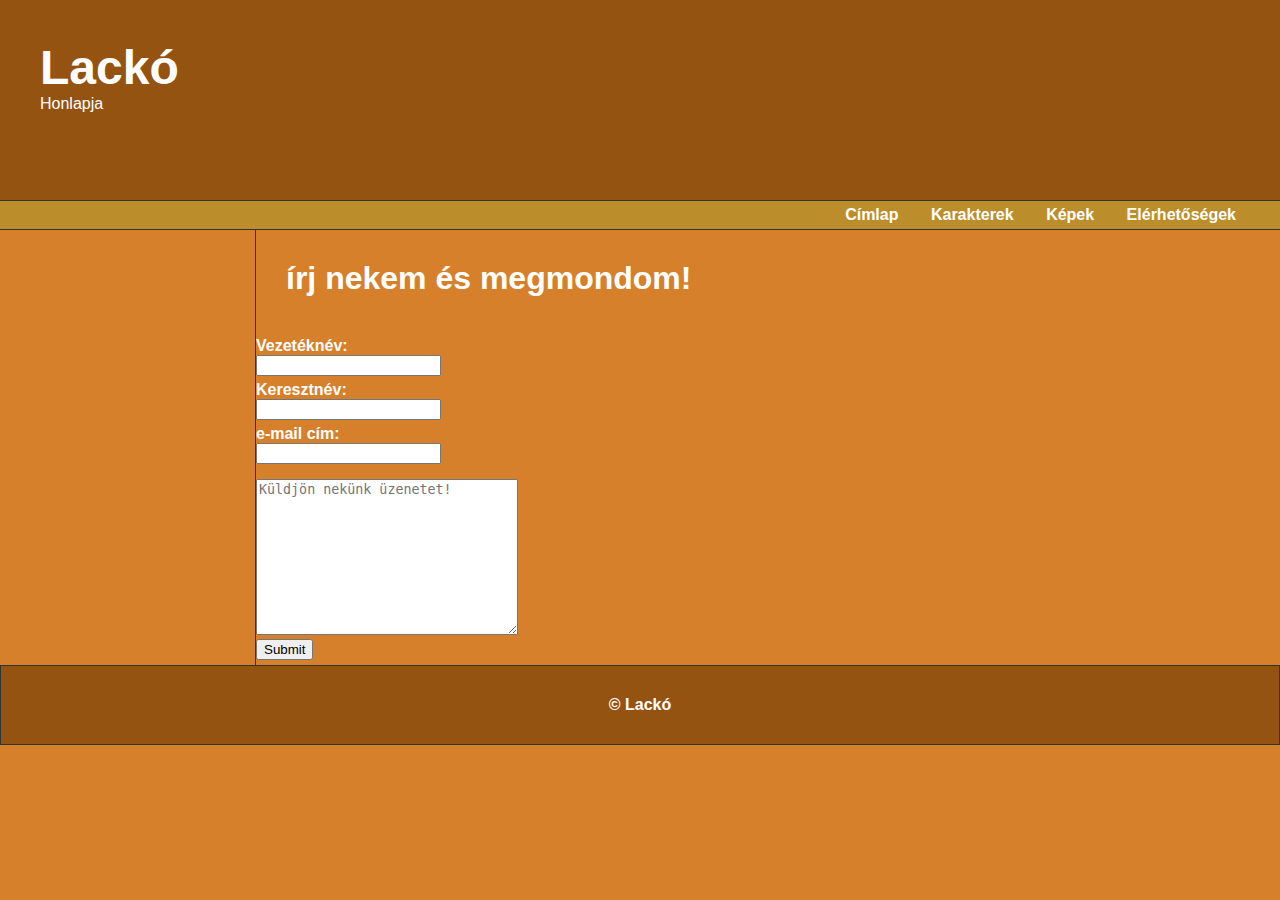
==== elerhetosegek.html @ 4c3562b7 "kezdjük" ====
<!DOCTYPE html>
<html lang="hu">
<head>
	<meta charset="utf-8">
	<title>Lackó honlapja</title>
	<link rel="stylesheet" type="text/css" href="css/style.css">
</head>
<body>
	<header>
		<h1>Lackó</h1>
		Honlapja
	</header>
	<nav>
		<a href="index.html">Címlap</a>
		<a href="hobby.html">Karakterek</a>
		<a href="kepek.html">Képek</a>
		<a href="elerhetosegek.html">Elérhetőségek</a>
	</nav>
	<aside>
		
	</aside>
	<article>
		<h2>írj nekem és megmondom!</h2>
		<form>
				<label for="vezeteknev">Vezetéknév:</label><br>
				<input type="text" id="vezeteknev" name="vezeteknev"><br>
				<label for="keresztnev">Keresztnév:</label><br>
				<input type="text" id="keresztnev" name="keresztnev"><br>
				<label for="email">e-mail cím:</label><br>
				<input type="email" id="email" name="email"><br>
				<textarea id="message" name="message" rows="10" cols="30"
					placeholder="Küldjön nekünk üzenetet!"></textarea><br>
				<input type="submit" name="Elküldés">
			</form>
	</article>
	<footer>
		&copy; Lackó
	</footer>
</body>
</html>
---- css/style.css ----
/* 
Ez a CSS kód a hangszerboltos feladatunkhoz tartozik. 
Arra szolgál, hogy egy más által írt, ismeret kódban 
megkeressünk biznyos információkat, és megpróbáljuk 
a saját színeinkre átalakítani. Ezért olyan jellemzők
is vannak benne, amelyekről még nem tanultunk.

Kipróbálhatod egyéb, saját munkákban is ezeket a
jellemzőket, ha kedved tartja, de kérlek, hogy vedd
figyelembe: ezek egy részét még nem tanultuk, van,
amelyik elsőre nem is könnyen érthető, tehát, ha nem
érted, az nem a véletlen műve. :-)

A cél tehát nem az, hogy értsd ezeknek a jellemzőknek
a lényegét, hanem hogy olyan kódban dolgozz, amely
számodra ismeretlen jellemzőket is tartalmaz.

A következő leckében sorravesszük ezeket a jellemzőket,
és minden titokra fény derül.
*/

* {
	margin: 0;
}

body {
	background: #d6802b;
	color: white;
	font-family: sans-serif;
}

header {
	background: #955312;
	height: 120px;
	padding: 40px;
}

h1 {
	font-size: 3em;
}

nav {
	background: #bb8e2b;
	border-bottom: 1px solid #333333;
	border-top: 1px solid #333333;	
	font-weight: bold;
	/* height: 30px; */
	padding-top: 5px;
	padding-bottom: 5px;
	padding-right: 30px;
	text-align: right;
	/* vertical-align: center; */
	/* width: 100%; */
}

nav > a {
	margin-left: 10px;
	margin-right: 10px;
	padding: 2px 4px;
}

a {
	color: white;
	text-decoration: none;	
}

address {
	line-height: 3ex;
}

nav > a:hover {
	background-color: orange;
}

aside {
	background: #d6802b;
	float: left;
	font-weight: bold;
	height: auto;
	text-align: left;
	width: 15%;
}

article {
	background: #d6802b;
	border-left: 1px solid #333333;
	float: right;
	font-weight: bold;
	height: auto;
	text-align: left;
	width: 80%;
}

section {
	background: #955312;
	border: 1px solid #333333;
	margin: 30px;
	padding: 30px;
}

h2 {
	font-size: 2em;
	padding-left: 30px;
	padding-top: 30px;
	padding-bottom: 30px;
}

p {
	padding: 30px 0px;
}

footer {
	background: #955312;
	border: 1px solid #333333;
	clear: both;
	font-weight: bold;
	/* height: 80px; */
	padding-top: 30px;
	padding-bottom: 30px;
	text-align: center;
	/* width: 100%; */
}

form {
	padding-top: 10px;
}

input {
	margin-bottom: 5px;
}

textarea {
	margin-top: 10px;
}
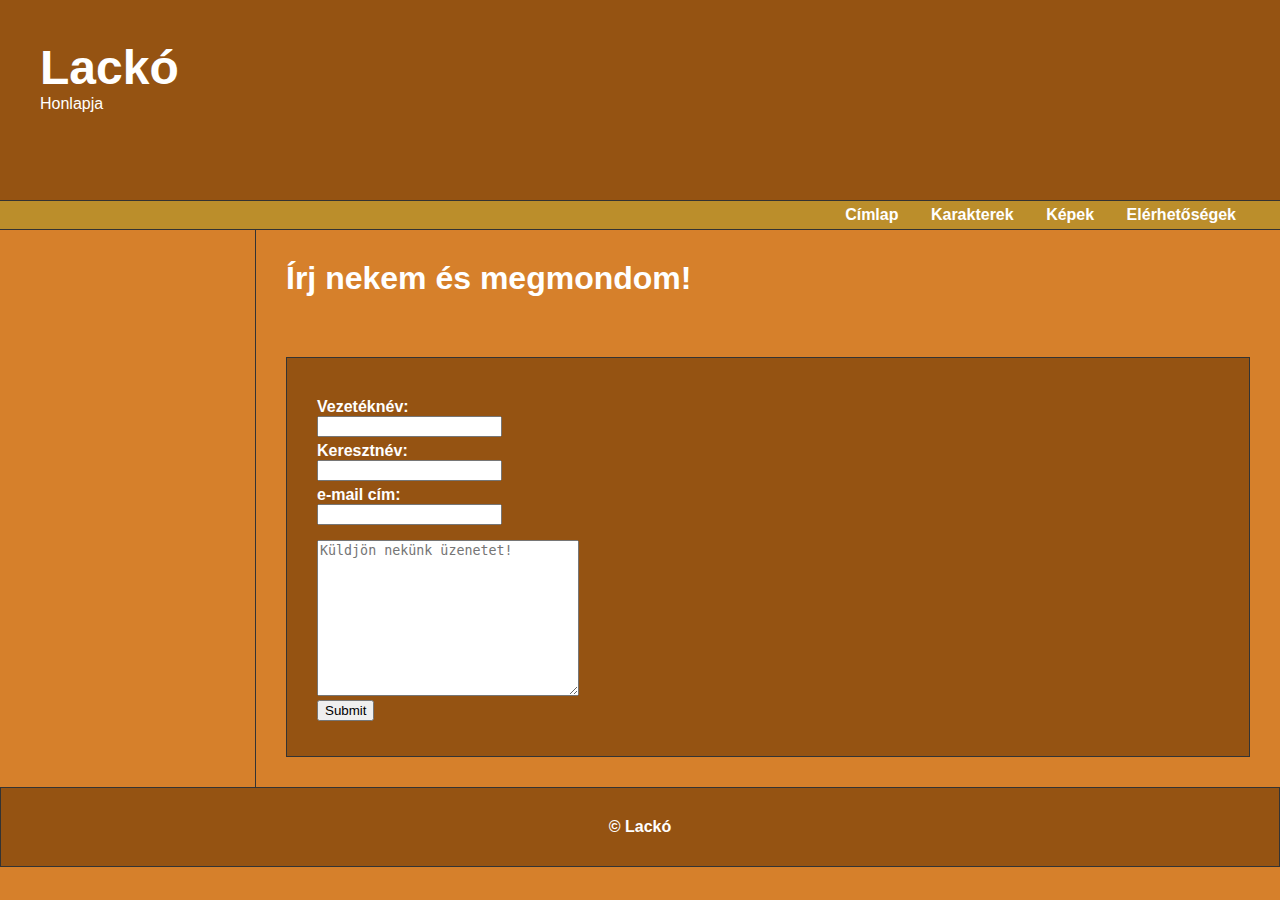
==== commit 619acc5e: "kep, urlap" ====
--- a/elerhetosegek.html
+++ b/elerhetosegek.html
@@ -20,8 +20,9 @@
 		
 	</aside>
 	<article>
-		<h2>írj nekem és megmondom!</h2>
-		<form>
+		<h2>Írj nekem és megmondom!</h2>
+		<section>
+			<form>
 				<label for="vezeteknev">Vezetéknév:</label><br>
 				<input type="text" id="vezeteknev" name="vezeteknev"><br>
 				<label for="keresztnev">Keresztnév:</label><br>
@@ -32,6 +33,7 @@
 					placeholder="Küldjön nekünk üzenetet!"></textarea><br>
 				<input type="submit" name="Elküldés">
 			</form>
+		</section>
 	</article>
 	<footer>
 		&copy; Lackó
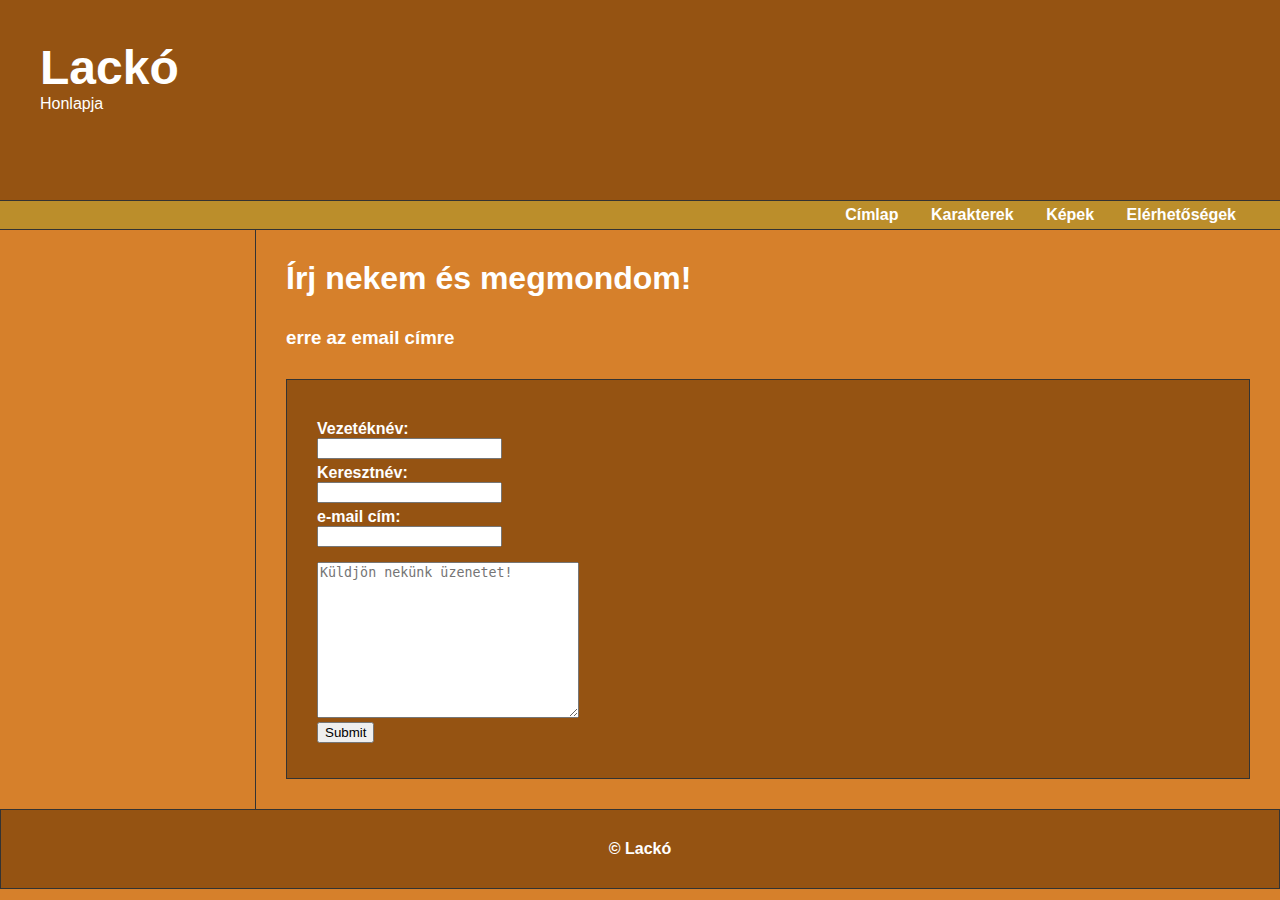
==== commit 9156c3a4: "email" ====
--- a/elerhetosegek.html
+++ b/elerhetosegek.html
@@ -21,6 +21,9 @@
 	</aside>
 	<article>
 		<h2>Írj nekem és megmondom!</h2>
+		<h3>
+			<a href="mailto:lukacs.lacko.ch@gmail.com">erre az email címre</a>
+		</h3>
 		<section>
 			<form>
 				<label for="vezeteknev">Vezetéknév:</label><br>
--- a/css/style.css
+++ b/css/style.css
@@ -89,6 +89,7 @@
 	height: auto;
 	text-align: left;
 	width: 80%;
+
 }
 
 section {
@@ -104,7 +105,9 @@
 	padding-top: 30px;
 	padding-bottom: 30px;
 }
-
+h3 {
+	padding-left: 30px;
+}
 p {
 	padding: 30px 0px;
 }
